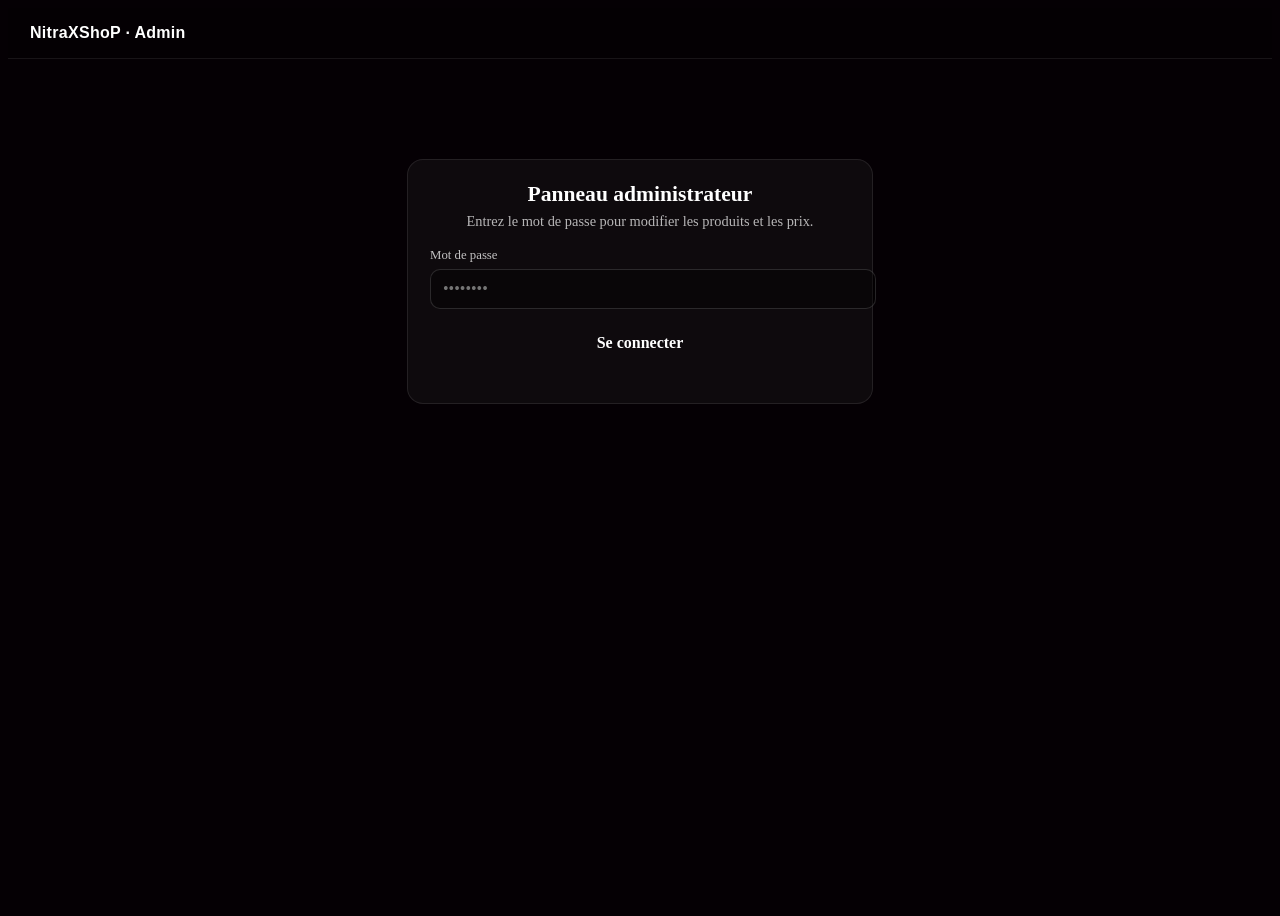
==== admin.html @ be7afd33 "Update admin.html" ====
<!DOCTYPE html>
<html lang="fr">
<head>
  <meta charset="utf-8" />
  <meta name="viewport" content="width=device-width, initial-scale=1" />
  <meta name="robots" content="noindex,nofollow" />
  <title>Panneau admin — NitraXShoP</title>
  <link rel="stylesheet" href="css/style.css" />
  <style>
    .adm-body { min-height: 100vh; background: rgba(5,0,4,1); color: #fff; }
    .adm-top {
      display: flex; align-items: center; justify-content: space-between;
      padding: 16px 22px; border-bottom: 1px solid rgba(255,255,255,.08);
      position: sticky; top: 0; background: rgba(5,0,4,.9); backdrop-filter: blur(10px); z-index: 5;
    }
    .adm-top b { font-family: Poppins, Inter, sans-serif; letter-spacing: .3px; }
    .adm-top b span { color: rgb(var(--accent)); }
    .adm-wrap { max-width: 980px; margin: 0 auto; padding: 28px 18px 80px; }
    .adm-card {
      background: rgba(255,255,255,.04); border: 1px solid rgba(255,255,255,.09);
      border-radius: 16px; padding: 22px;
    }
    .adm-login { max-width: 420px; margin: 8vh auto 0; text-align: center; }
    .adm-login h1 { font-size: 1.35rem; margin: 0 0 6px; }
    .adm-login p { opacity: .7; font-size: .9rem; margin: 0 0 18px; }
    .adm-field { display: flex; flex-direction: column; gap: 6px; margin-bottom: 14px; text-align: left; }
    .adm-field label { font-size: .8rem; opacity: .75; }
    .adm-field input, .adm-field select, .adm-field textarea {
      width: 100%; padding: 10px 12px; border-radius: 10px; font: inherit;
      background: rgba(0,0,0,.35); border: 1px solid rgba(255,255,255,.14); color: #fff;
    }
    .adm-field textarea { min-height: 74px; resize: vertical; font-size: .9rem; }
    .adm-btn {
      padding: 11px 18px; border-radius: 10px; border: 0; cursor: pointer; font: inherit; font-weight: 600;
      background: rgb(var(--accent)); color: rgb(var(--on-accent));
    }
    .adm-btn--ghost { background: rgba(255,255,255,.08); color: #fff; }
    .adm-btn--danger { background: #e11d48; color: #fff; }
    .adm-btn:disabled { opacity: .5; cursor: default; }
    .adm-bar {
      display: flex; align-items: center; gap: 10px; flex-wrap: wrap;
      margin-bottom: 18px; position: sticky; top: 69px; z-index: 4;
      background: rgba(5,0,4,.85); backdrop-filter: blur(8px); padding: 10px 0;
    }
    .adm-bar .spacer { flex: 1; }
    .adm-status { font-size: .88rem; opacity: .85; }
    .adm-status.ok { color: #34d399; }
    .adm-status.err { color: #f87171; }
    .prod {
      background: rgba(255,255,255,.035); border: 1px solid rgba(255,255,255,.09);
      border-radius: 14px; padding: 16px; margin-bottom: 14px;
    }
    .prod__head { display: flex; align-items: center; gap: 10px; margin-bottom: 12px; }
    .prod__head .pid { font-weight: 700; font-family: Poppins, Inter, sans-serif; }
    .prod__head .spacer { flex: 1; }
    .prod__thumb {
      width: 44px; height: 44px; border-radius: 10px; object-fit: contain;
      background: rgba(0,0,0,.35); padding: 4px;
    }
    .prod__grid { display: grid; grid-template-columns: repeat(2, 1fr); gap: 12px; }
    .prod__grid .full { grid-column: 1 / -1; }
    @media (max-width: 620px) { .prod__grid { grid-template-columns: 1fr; } }
    .muted { opacity: .6; font-size: .82rem; }
  </style>
</head>
<body class="adm-body">
  <header class="adm-top">
    <b>NitraX<span>ShoP</span> · Admin</b>
    <button id="logoutBtn" class="adm-btn adm-btn--ghost" hidden>Déconnexion</button>
  </header>

  <main class="adm-wrap">
    <section id="loginView" class="adm-card adm-login">
      <h1>Panneau administrateur</h1>
      <p>Entrez le mot de passe pour modifier les produits et les prix.</p>
      <form id="loginForm">
        <div class="adm-field">
          <label for="pw">Mot de passe</label>
          <input id="pw" type="password" autocomplete="current-password" placeholder="••••••••" />
        </div>
        <button class="adm-btn" type="submit" id="loginBtn" style="width:100%">Se connecter</button>
        <p id="loginMsg" class="adm-status err" style="margin-top:12px"></p>
      </form>
    </section>

    <section id="editView" hidden>
      <div class="adm-bar">
        <button id="addBtn" class="adm-btn adm-btn--ghost">+ Ajouter un produit</button>
        <button id="reloadBtn" class="adm-btn adm-btn--ghost">Recharger</button>
        <span class="spacer"></span>
        <span id="status" class="adm-status"></span>
        <button id="saveBtn" class="adm-btn">Enregistrer</button>
      </div>
      <p class="muted">Les modifications deviennent visibles sur le site dès l'enregistrement.</p>
      <div id="list"></div>
    </section>
  </main>

  <script src="js/config.js"></script>
  <script>
    (function () {
      "use strict";
      const $ = (s, r) => (r || document).querySelector(s);
      const CFG = window.SHOP_CONFIG;
      const PW_KEY = "shop_admin_pw";
      let products = [];

      const cats = (CFG.categories || []).filter((c) => c.id !== "all");
      const badges = [
        ["", "—"],
        ["promo", "Promo"],
        ["popular", "Populaire"],
        ["best", "Meilleur"],
        ["new", "Nouveau"]
      ];

      function productFromConfig(list) {
        return list.map((p) => JSON.parse(JSON.stringify(p)));
      }

      function status(msg, kind) {
        const el = $("#status");
        el.textContent = msg || "";
        el.className = "adm-status " + (kind || "");
      }

      async function loadProducts() {
        try {
          const res = await fetch("/api/products", { cache: "no-store" });
          if (res.ok) {
            const data = await res.json();
            if (Array.isArray(data.products) && data.products.length) {
              return data.products;
            }
          }
        } catch (e) {}
        return productFromConfig(CFG.products || []);
      }

      function featToText(features) {
        return (features || [])
          .map((f) => (f.fr || "") + " | " + (f.en || ""))
          .join("\n");
      }
      function textToFeat(text) {
        return text
          .split("\n")
          .map((l) => l.trim())
          .filter(Boolean)
          .map((l) => {
            const i = l.indexOf("|");
            if (i === -1) return { fr: l, en: l };
            return { fr: l.slice(0, i).trim(), en: l.slice(i + 1).trim() };
          });
      }

      function render() {
        $("#list").innerHTML = products
          .map((p, i) => {
            const catOpts = cats
              .map(
                (c) =>
                  `<option value="${c.id}"${p.cat === c.id ? " selected" : ""}>${c.label.fr}</option>`
              )
              .join("");
            const badgeOpts = badges
              .map(
                (b) =>
                  `<option value="${b[0]}"${(p.badge || "") === b[0] ? " selected" : ""}>${b[1]}</option>`
              )
              .join("");
            return `
            <div class="prod" data-idx="${i}">
              <div class="prod__head">
                <img class="prod__thumb" src="${p.img || ""}" alt="" onerror="this.style.visibility='hidden'" />
                <span class="pid">${p.id || "(sans id)"}</span>
                <span class="spacer"></span>
                <button class="adm-btn adm-btn--danger" data-del="${i}">Supprimer</button>
              </div>
              <div class="prod__grid">
                <div class="adm-field"><label>Identifiant (id)</label><input data-i="${i}" data-f="id" value="${esc(p.id)}" /></div>
                <div class="adm-field"><label>Catégorie</label><select data-i="${i}" data-f="cat">${catOpts}</select></div>
                <div class="adm-field"><label>Emoji (icon)</label><input data-i="${i}" data-f="icon" value="${esc(p.icon)}" /></div>
                <div class="adm-field"><label>Image (chemin/URL)</label><input data-i="${i}" data-f="img" value="${esc(p.img)}" /></div>
                <div class="adm-field"><label>Prix (€)</label><input type="number" step="0.01" min="0" data-i="${i}" data-f="price" value="${num(p.price)}" /></div>
                <div class="adm-field"><label>Ancien prix (€, vide = aucun)</label><input type="number" step="0.01" min="0" data-i="${i}" data-f="oldPrice" value="${p.oldPrice ? num(p.oldPrice) : ""}" /></div>
                <div class="adm-field"><label>Badge</label><select data-i="${i}" data-f="badge">${badgeOpts}</select></div>
                <div class="adm-field"><label>Nom (FR)</label><input data-i="${i}" data-f="name.fr" value="${esc(p.name && p.name.fr)}" /></div>
                <div class="adm-field"><label>Nom (EN)</label><input data-i="${i}" data-f="name.en" value="${esc(p.name && p.name.en)}" /></div>
                <div class="adm-field full"><label>Description (FR)</label><input data-i="${i}" data-f="desc.fr" value="${esc(p.desc && p.desc.fr)}" /></div>
                <div class="adm-field full"><label>Description (EN)</label><input data-i="${i}" data-f="desc.en" value="${esc(p.desc && p.desc.en)}" /></div>
                <div class="adm-field full"><label>Avantages — une ligne par avantage, format « FR | EN »</label><textarea data-i="${i}" data-f="feat" data-text="1">${esc(featToText(p.features))}</textarea></div>
              </div>
            </div>`;
          })
          .join("");
      }

      function esc(v) {
        return String(v == null ? "" : v)
          .replace(/&/g, "&amp;")
          .replace(/</g, "&lt;")
          .replace(/>/g, "&gt;")
          .replace(/"/g, "&quot;");
      }
      function num(v) {
        const n = Number(v);
        return Number.isFinite(n) ? n : "";
      }

      $("#list").addEventListener("input", (e) => {
        const el = e.target.closest("[data-i]");
        if (!el) return;
        const i = Number(el.dataset.i);
        const f = el.dataset.f;
        const val = el.type === "number" ? Number(el.value) : el.value;
        if (f === "feat") {
          products[i].features = textToFeat(el.value);
          return;
        }
        if (f === "price") { products[i].price = val; return; }
        if (f === "oldPrice") {
          if (val === "" || val === 0 || !Number.isFinite(val)) delete products[i].oldPrice;
          else products[i].oldPrice = val;
          return;
        }
        if (f === "id") { products[i].id = el.value; document.querySelector(`[data-idx="${i}"] .pid`).textContent = el.value || "(sans id)"; return; }
        if (f === "cat" || f === "badge" || f === "icon" || f === "img") { products[i][f] = el.value; return; }
        if (f === "name.fr" || f === "name.en") { products[i].name = products[i].name || {}; products[i].name[f.split(".")[1]] = el.value; return; }
        if (f === "desc.fr" || f === "desc.en") { products[i].desc = products[i].desc || {}; products[i].desc[f.split(".")[1]] = el.value; return; }
      });

      $("#list").addEventListener("click", (e) => {
        const del = e.target.closest("[data-del]");
        if (!del) return;
        const i = Number(del.dataset.del);
        if (confirm("Supprimer « " + (products[i].id || "") + " » ?")) {
          products.splice(i, 1);
          render();
        }
      });

      $("#addBtn").addEventListener("click", () => {
        products.push({
          id: "nouveau-" + Date.now().toString(36),
          cat: cats[0] ? cats[0].id : "nitro",
          icon: "✨",
          img: "",
          price: 0,
          badge: "",
          name: { fr: "Nouveau produit", en: "New product" },
          desc: { fr: "", en: "" },
          features: []
        });
        render();
        window.scrollTo({ top: document.body.scrollHeight, behavior: "smooth" });
      });

      $("#reloadBtn").addEventListener("click", async () => {
        if (!confirm("Recharger depuis le serveur ? Les modifications non enregistrées seront perdues.")) return;
        products = await loadProducts();
        render();
        status("Produits rechargés.", "ok");
      });

      $("#saveBtn").addEventListener("click", async () => {
        const pw = sessionStorage.getItem(PW_KEY);
        $("#saveBtn").disabled = true;
        status("Enregistrement…");
        try {
          const res = await fetch("/api/admin", {
            method: "POST",
            headers: { "Content-Type": "application/json" },
            body: JSON.stringify({ password: pw, products })
          });
          const data = await res.json().catch(() => ({}));
          if (res.ok && data.ok) {
            status("Enregistré ✓ (" + data.count + " produits)", "ok");
          } else if (res.status === 401) {
            status("Session expirée, reconnectez-vous.", "err");
            sessionStorage.removeItem(PW_KEY);
            setTimeout(() => location.reload(), 1200);
          } else {
            status("Erreur : " + (data.error || res.status), "err");
          }
        } catch (e) {
          status("Erreur réseau.", "err");
        } finally {
          $("#saveBtn").disabled = false;
        }
      });

      $("#logoutBtn").addEventListener("click", () => {
        sessionStorage.removeItem(PW_KEY);
        location.reload();
      });

      $("#loginForm").addEventListener("submit", async (e) => {
        e.preventDefault();
        const pw = $("#pw").value;
        const btn = $("#loginBtn");
        btn.disabled = true;
        $("#loginMsg").textContent = "";
        try {
          const res = await fetch("/api/admin", {
            method: "POST",
            headers: { "Content-Type": "application/json" },
            body: JSON.stringify({ password: pw, products: null })
          });
          if (res.status === 401) {
            $("#loginMsg").textContent = "Mot de passe incorrect.";
            return;
          }
          if (res.status === 400) {
            sessionStorage.setItem(PW_KEY, pw);
            await enterEditor();
            return;
          }
          if (!res.ok) {
            $("#loginMsg").textContent = "Serveur indisponible (" + res.status + ").";
            return;
          }
        } catch (err) {
          $("#loginMsg").textContent = "Erreur réseau. Réessayez.";
        } finally {
          btn.disabled = false;
        }
      });

      async function enterEditor() {
        $("#loginView").hidden = true;
        $("#editView").hidden = false;
        $("#logoutBtn").hidden = false;
        products = await loadProducts();
        render();
        status("Connecté.", "ok");
      }

      (async function start() {
        if (sessionStorage.getItem(PW_KEY)) {
          await enterEditor();
        }
      })();
    })();
  </script>
</body>
</html>
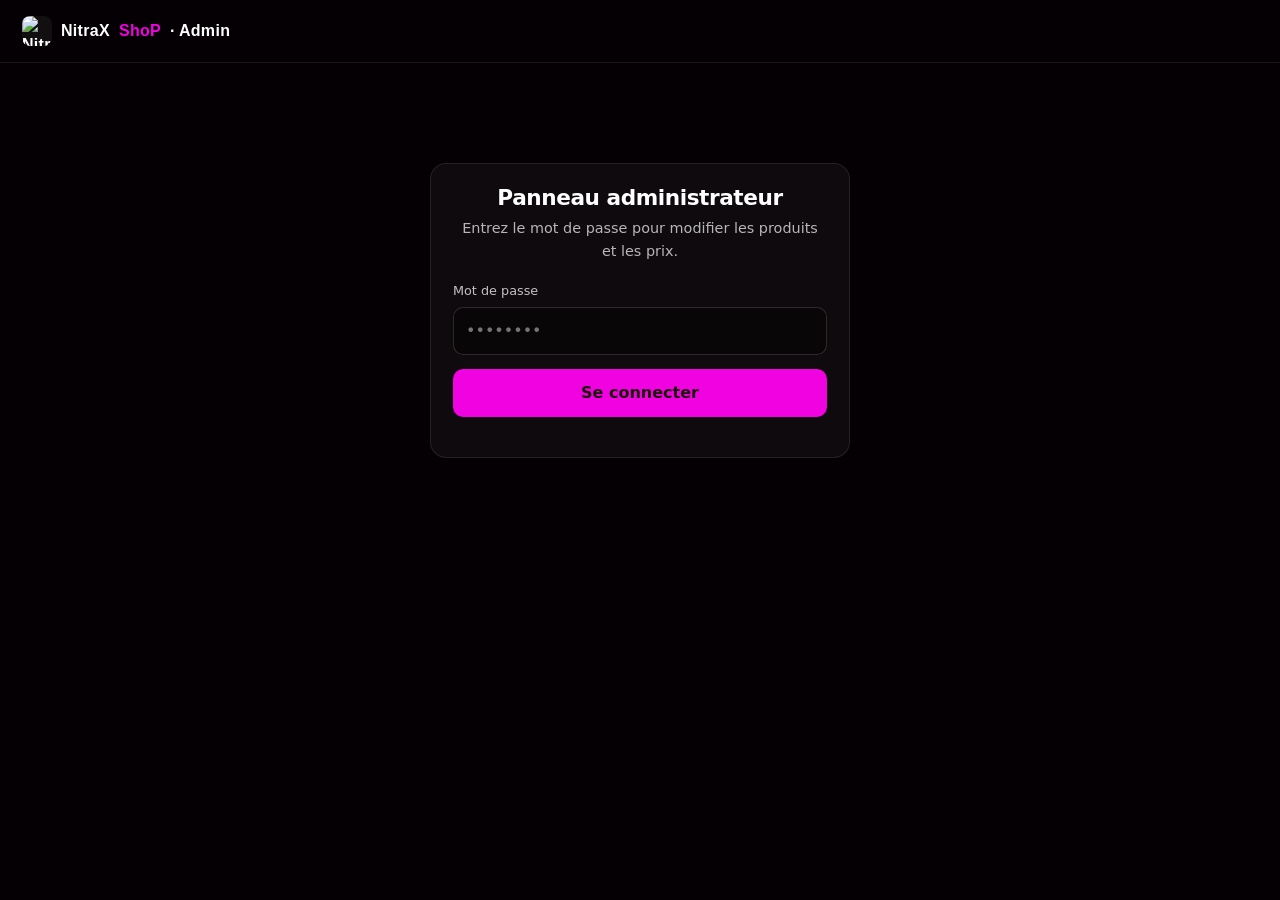
==== commit 0fb889b7: "Update admin.html" ====
--- a/admin.html
+++ b/admin.html
@@ -6,6 +6,7 @@
   <meta name="robots" content="noindex,nofollow" />
   <title>Panneau admin — NitraXShoP</title>
   <link rel="stylesheet" href="css/style.css" />
+  <link rel="icon" type="image/png" href="assets/img/logo.png" />
   <style>
     .adm-body { min-height: 100vh; background: rgba(5,0,4,1); color: #fff; }
     .adm-top {
@@ -14,6 +15,11 @@
       position: sticky; top: 0; background: rgba(5,0,4,.9); backdrop-filter: blur(10px); z-index: 5;
     }
     .adm-top b { font-family: Poppins, Inter, sans-serif; letter-spacing: .3px; }
+    .adm-brand { display: flex; align-items: center; gap: 9px; }
+    .adm-brand img {
+      width: 30px; height: 30px; border-radius: 8px;
+      object-fit: contain; background: rgba(255,255,255,.06);
+    }
     .adm-top b span { color: rgb(var(--accent)); }
     .adm-wrap { max-width: 980px; margin: 0 auto; padding: 28px 18px 80px; }
     .adm-card {
@@ -65,7 +71,7 @@
 </head>
 <body class="adm-body">
   <header class="adm-top">
-    <b>NitraX<span>ShoP</span> · Admin</b>
+    <b class="adm-brand"><img src="assets/img/logo.png" alt="NitraXShoP" />NitraX<span>ShoP</span> · Admin</b>
     <button id="logoutBtn" class="adm-btn adm-btn--ghost" hidden>Déconnexion</button>
   </header>
 
--- a/css/style.css
+++ b/css/style.css
@@ -0,0 +1,925 @@
+/* =========================================================
+   NitraXShoP — thème « Nebula »
+   Palette noir profond + accent magenta, navbar flottante,
+   titres fantômes, marquee, glows et particules.
+   ========================================================= */
+
+:root {
+  --accent: 240, 2, 225;
+  --grad-from: #ff4de9;
+  --grad-to: #f002e1;
+  --on-accent: 28, 21, 9;
+
+  --bg: 5, 0, 4;
+  --surface: 13, 0, 9;
+  --surface-raised: 21, 0, 16;
+  --t-primary: 245, 243, 238;
+  --t-muted: 168, 162, 150;
+  --border: rgba(255, 246, 224, 0.09);
+  --border-strong: rgba(255, 246, 224, 0.16);
+
+  --ff-heading: 'Poppins', ui-sans-serif, system-ui, sans-serif;
+  --ff-body: 'Inter', ui-sans-serif, system-ui, sans-serif;
+
+  --radius-card: 16px;
+  --radius-btn: 12px;
+  --radius-badge: 8px;
+
+  --container: 1180px;
+  --dur: 200ms;
+  --ease: cubic-bezier(0.4, 0, 0.2, 1);
+}
+
+[data-scheme="light"] {
+  --on-accent: 255, 255, 255;
+  --bg: 246, 245, 241;
+  --surface: 255, 255, 255;
+  --surface-raised: 255, 255, 255;
+  --t-primary: 26, 24, 20;
+  --t-muted: 95, 91, 81;
+  --border: rgba(20, 17, 10, 0.09);
+  --border-strong: rgba(20, 17, 10, 0.18);
+}
+
+* { box-sizing: border-box; margin: 0; padding: 0; }
+[hidden] { display: none !important; }
+
+html { scroll-behavior: smooth; }
+
+body {
+  font-family: var(--ff-body);
+  background: rgb(var(--bg));
+  color: rgb(var(--t-primary));
+  line-height: 1.6;
+  -webkit-font-smoothing: antialiased;
+  overflow-x: hidden;
+}
+
+h1, h2, h3, h4, h5 {
+  font-family: var(--ff-heading);
+  font-weight: 600;
+  letter-spacing: -0.02em;
+  line-height: 1.15;
+}
+
+a { color: inherit; text-decoration: none; }
+img { max-width: 100%; display: block; }
+button, input { font-family: inherit; }
+
+.wrap { width: min(var(--container), 92vw); margin-inline: auto; }
+.wrap--narrow { width: min(860px, 92vw); }
+
+/* =========================================================
+   Effets de fond
+   ========================================================= */
+.page-fx {
+  position: fixed; inset: 0; z-index: 0;
+  overflow: hidden; pointer-events: none;
+}
+.pfx-glow {
+  position: absolute; border-radius: 50%;
+  filter: blur(80px);
+}
+.pfx-glow--top {
+  top: -220px; left: 50%; transform: translateX(-50%);
+  width: 900px; height: 520px;
+  background: radial-gradient(circle, rgba(var(--accent), 0.22), transparent 68%);
+}
+.pfx-glow--mid {
+  top: 48vh; right: -180px;
+  width: 560px; height: 560px;
+  background: radial-gradient(circle, rgba(var(--accent), 0.1), transparent 70%);
+}
+.pfx-noise {
+  position: absolute; inset: 0; opacity: 0.05;
+  background-image: url("data:image/svg+xml;charset=utf-8,%3Csvg xmlns='http://www.w3.org/2000/svg' width='180' height='180'%3E%3Cfilter id='a'%3E%3CfeTurbulence baseFrequency='.72' numOctaves='2' stitchTiles='stitch' type='fractalNoise'/%3E%3CfeColorMatrix type='saturate' values='0'/%3E%3C/filter%3E%3Crect width='100%25' height='100%25' filter='url(%23a)'/%3E%3C/svg%3E");
+  background-size: 180px 180px;
+}
+[data-scheme="light"] .pfx-noise { opacity: 0.035; }
+
+.pfx-particles { position: absolute; inset: 0; }
+.pfx-dot {
+  position: absolute; bottom: -3rem;
+  left: var(--x); width: var(--s); height: var(--s);
+  border-radius: 999px;
+  background: rgba(var(--accent), 0.5);
+  opacity: 0;
+  animation: pfx-float var(--d) linear var(--delay) infinite;
+}
+@keyframes pfx-float {
+  0% { transform: translateY(0); opacity: 0; }
+  12% { opacity: 0.5; }
+  50% { transform: translate3d(18px, -46vh, 0); }
+  100% { transform: translate3d(-12px, -95vh, 0); opacity: 0; }
+}
+
+.page { position: relative; z-index: 1; }
+
+/* =========================================================
+   Header / navbar flottante
+   ========================================================= */
+.sa-header {
+  position: sticky; top: 0; z-index: 60;
+  padding: 14px 0 0;
+}
+.navbar { position: relative; }
+.navbar__pill {
+  width: min(var(--container), 92vw);
+  margin-inline: auto;
+  display: flex; align-items: center; justify-content: space-between;
+  gap: 1rem;
+  height: 56px; padding: 0 1.2rem;
+  border: 1px solid var(--border);
+  border-radius: 999px;
+  background: rgba(var(--surface), 0.72);
+  backdrop-filter: blur(16px);
+  -webkit-backdrop-filter: blur(16px);
+  transition: box-shadow var(--dur) ease, background var(--dur) ease;
+}
+.sa-header.is-stuck .navbar__pill {
+  background: rgba(var(--surface-raised), 0.9);
+  box-shadow: 0 12px 32px -18px rgba(0, 0, 0, 0.8);
+}
+
+.sa-navbar-logo {
+  display: flex; align-items: center; gap: 0.55rem;
+  font-weight: 600; font-size: 1.02rem;
+  font-family: var(--ff-heading);
+  flex-shrink: 0;
+}
+.logo__mark {
+  width: 30px; height: 30px; border-radius: 9px;
+  display: grid; place-items: center; font-size: 0.9rem;
+  background: linear-gradient(135deg, var(--grad-from), var(--grad-to));
+  color: rgb(var(--on-accent));
+  box-shadow: 0 4px 16px rgba(var(--accent), 0.35);
+}
+.logo__text span { color: rgb(var(--accent)); }
+
+.nav-pills {
+  position: absolute; left: 50%; transform: translateX(-50%);
+  display: flex; align-items: center; gap: 2px;
+}
+.nav-pill {
+  padding: 0.5rem 0.9rem; border-radius: 999px;
+  font-size: 0.86rem; font-weight: 500;
+  color: rgb(var(--t-muted));
+  transition: color var(--dur) ease, background var(--dur) ease;
+  white-space: nowrap;
+}
+.nav-pill:hover { color: rgb(var(--t-primary)); }
+.nav-pill.is-active {
+  color: rgb(var(--t-primary));
+  background: rgba(var(--t-primary), 0.06);
+}
+
+.navbar__actions { display: flex; align-items: center; gap: 0.4rem; flex-shrink: 0; }
+
+.icon-btn {
+  width: 36px; height: 36px; border-radius: var(--radius-btn);
+  border: none; background: transparent;
+  color: rgb(var(--t-muted));
+  display: grid; place-items: center; cursor: pointer;
+  font-size: 1rem; transition: color var(--dur) ease, background var(--dur) ease;
+  position: relative;
+}
+.icon-btn:hover { color: rgb(var(--t-primary)); background: rgba(var(--t-primary), 0.06); }
+
+.ico-sun { display: none; }
+[data-scheme="light"] .ico-moon { display: none; }
+[data-scheme="light"] .ico-sun { display: block; }
+
+.cart-btn {
+  width: 36px; height: 36px; border-radius: var(--radius-btn);
+  border: none; background: transparent;
+  color: rgb(var(--t-muted));
+  display: grid; place-items: center; cursor: pointer;
+  transition: color var(--dur) ease, background var(--dur) ease;
+  position: relative;
+}
+.cart-btn:hover { color: rgb(var(--t-primary)); background: rgba(var(--t-primary), 0.06); }
+.cart-btn__count {
+  position: absolute; top: -3px; right: -3px;
+  min-width: 16px; height: 16px; padding: 0 4px;
+  border-radius: 999px;
+  background: rgb(var(--accent)); color: rgb(var(--on-accent));
+  font-size: 0.62rem; font-weight: 700; line-height: 16px;
+  text-align: center;
+}
+
+.burger { display: none; flex-direction: column; gap: 4px; background: none; border: none; cursor: pointer; padding: 8px; }
+.burger span { width: 18px; height: 2px; background: rgb(var(--t-primary)); border-radius: 2px; transition: 0.25s; }
+.burger.is-open span:nth-child(1) { transform: translateY(6px) rotate(45deg); }
+.burger.is-open span:nth-child(2) { opacity: 0; }
+.burger.is-open span:nth-child(3) { transform: translateY(-6px) rotate(-45deg); }
+
+.mobile-menu {
+  display: none;
+  position: absolute; top: calc(100% + 8px);
+  left: 4vw; right: 4vw; z-index: 50;
+  background: rgb(var(--surface-raised));
+  border: 1px solid var(--border);
+  border-radius: var(--radius-card);
+  padding: 0.6rem;
+  box-shadow: 0 24px 60px -20px rgba(0, 0, 0, 0.7);
+}
+.mobile-menu.is-open { display: block; animation: menuIn 0.2s ease; }
+@keyframes menuIn { from { opacity: 0; transform: translateY(-6px); } }
+.mobile-link {
+  display: block; padding: 0.7rem 0.9rem;
+  border-radius: var(--radius-btn);
+  font-size: 0.9rem; font-weight: 500;
+  color: rgb(var(--t-muted));
+}
+.mobile-link.is-active, .mobile-link:hover {
+  color: rgb(var(--t-primary)); background: rgba(var(--t-primary), 0.05);
+}
+
+/* =========================================================
+   Boutons
+   ========================================================= */
+.sa-btn {
+  display: inline-flex; align-items: center; justify-content: center; gap: 0.5rem;
+  padding: 0.75rem 1.5rem;
+  border-radius: var(--radius-btn);
+  font-weight: 600; font-size: 0.92rem;
+  border: none; cursor: pointer;
+  transition: all var(--dur) ease;
+  white-space: nowrap;
+}
+.sa-btn:active { transform: scale(0.98); }
+.sa-btn--primary {
+  background: linear-gradient(180deg, var(--grad-from), var(--grad-to));
+  color: rgb(var(--on-accent));
+  box-shadow: 0 8px 24px -10px rgba(var(--accent), 0.6), inset 0 1px 0 rgba(255, 255, 255, 0.25);
+}
+.sa-btn--primary:hover { filter: brightness(0.92); }
+.sa-btn--outline {
+  background: transparent;
+  border: 1px solid var(--border-strong);
+  color: rgb(var(--t-primary));
+}
+.sa-btn--outline:hover { background: rgba(var(--t-primary), 0.05); }
+.sa-btn--paypal { background: #ffc439; color: #111; width: 100%; }
+.sa-btn--paypal:hover { filter: brightness(1.05); }
+.sa-btn--stripe { background: #635bff; color: #fff; width: 100%; }
+.sa-btn--stripe:hover { filter: brightness(1.12); }
+.sa-btn:disabled { opacity: 0.5; cursor: not-allowed; }
+
+.link-danger {
+  background: none; border: none;
+  color: rgb(var(--accent)); font-weight: 600; font-size: 0.8rem;
+  cursor: pointer; padding: 0.3rem; justify-self: center;
+}
+.link-danger:hover { text-decoration: underline; }
+
+/* =========================================================
+   Hero
+   ========================================================= */
+.hero { position: relative; padding: 6rem 0 4rem; overflow: hidden; }
+.hero-pillars {
+  position: absolute; inset: 0;
+  display: flex; justify-content: space-between;
+  padding: 0 6vw;
+  pointer-events: none;
+}
+.hero-pillar {
+  width: 1px; height: 100%;
+  background: linear-gradient(to top, transparent, rgba(var(--t-primary), 0.07));
+}
+.hero-pillars-glow {
+  position: absolute; inset: 0;
+  background: radial-gradient(ellipse 120% 90% at 50% -25%, rgba(var(--accent), 0.18), transparent 65%);
+}
+.hero__inner {
+  position: relative;
+  display: flex; flex-direction: column; align-items: center;
+  text-align: center;
+}
+
+.sa-hero-eyebrow {
+  display: inline-flex; align-items: center; gap: 0.6rem;
+  padding: 0.4rem 1.1rem; border-radius: 999px;
+  font-size: 0.76rem; font-weight: 600;
+  color: rgb(var(--on-accent));
+  background: linear-gradient(180deg, var(--grad-from), var(--grad-to));
+  box-shadow: inset 0 1px 0 rgba(255, 255, 255, 0.25), 0 4px 16px rgba(var(--accent), 0.3);
+  margin-bottom: 1.6rem;
+}
+.blink-dot {
+  width: 6px; height: 6px; border-radius: 999px;
+  background: rgb(var(--on-accent));
+  animation: blink 1.6s ease-in-out infinite;
+}
+@keyframes blink { 50% { opacity: 0.25; } }
+
+.sa-hero-title {
+  font-size: clamp(2.4rem, 5.4vw, 4rem);
+  font-weight: 600;
+  max-width: 18ch;
+}
+.hl-accent .mk { color: rgb(var(--accent)); }
+
+.sa-hero-subtitle {
+  margin-top: 1.1rem;
+  font-size: 1.08rem; color: rgb(var(--t-muted));
+  max-width: 54ch;
+}
+.sa-hero-actions {
+  margin-top: 2rem;
+  display: flex; gap: 0.8rem; flex-wrap: wrap; justify-content: center;
+}
+
+.hero-trust {
+  margin-top: 1.8rem;
+  display: flex; gap: 1.6rem; flex-wrap: wrap; justify-content: center;
+  font-size: 0.8rem; color: rgb(var(--t-muted));
+}
+.hero-trust span { display: inline-flex; align-items: center; gap: 0.4rem; }
+.hero-trust svg { color: rgb(var(--accent)); }
+
+/* =========================================================
+   Marquee catégories
+   ========================================================= */
+.logo-cloud { padding: 2.5rem 0 1rem; }
+.marquee-fade {
+  overflow: hidden;
+  mask-image: linear-gradient(90deg, transparent, #000 10%, #000 90%, transparent);
+  -webkit-mask-image: linear-gradient(90deg, transparent, #000 10%, #000 90%, transparent);
+}
+.marquee-track {
+  display: flex; width: max-content;
+  animation: marquee 28s linear infinite;
+}
+.marquee-group { display: flex; align-items: center; gap: 3.5rem; padding-right: 3.5rem; }
+.marquee-item {
+  display: inline-flex; align-items: center; gap: 0.6rem;
+  font-family: var(--ff-heading); font-weight: 600; font-size: 1.1rem;
+  color: rgb(var(--t-muted)); opacity: 0.55;
+  filter: grayscale(1);
+  transition: 0.3s ease;
+  white-space: nowrap;
+}
+.marquee-item:hover { opacity: 1; filter: none; color: rgb(var(--t-primary)); }
+.marquee-item span { font-size: 1.4rem; }
+@keyframes marquee { to { transform: translateX(-50%); } }
+
+/* =========================================================
+   Bandeau paiement
+   ========================================================= */
+.pay-strip { padding: 1.5rem 0 2.5rem; }
+.pay-strip__inner {
+  display: flex; align-items: center; justify-content: center;
+  gap: 1.4rem; flex-wrap: wrap;
+  font-size: 0.88rem;
+}
+.pay-strip__label {
+  display: inline-flex; align-items: center; gap: 0.5rem;
+  font-weight: 500;
+}
+.pay-strip__label svg { color: rgb(var(--accent)); }
+.pay-strip__note { font-size: 0.75rem; color: rgb(var(--t-muted)); }
+
+.pay-chips { display: flex; gap: 0.6rem; }
+.pay-chip {
+  width: 40px; height: 36px;
+  display: grid; place-items: center;
+  border: 1px solid var(--border);
+  border-radius: var(--radius-badge);
+  background: rgb(var(--surface-raised));
+  font-size: 1.05rem;
+}
+.chip-ring { animation: chip-ring 7.2s ease-in-out infinite; }
+@keyframes chip-ring {
+  0%, 12%, 100% { border-color: var(--border); box-shadow: none; }
+  4%, 8% {
+    border-color: rgba(var(--accent), 0.55);
+    box-shadow: 0 0 0 3px rgba(var(--accent), 0.12);
+  }
+}
+
+/* =========================================================
+   Sections
+   ========================================================= */
+.section { padding: 5rem 0; }
+.section--alt {
+  background: rgba(var(--surface), 0.5);
+  border-block: 1px solid var(--border);
+}
+
+.sa-section-header {
+  max-width: 640px; margin: 0 auto 3rem;
+  text-align: center;
+}
+.sa-section-eyebrow {
+  font-size: 0.85rem; font-weight: 600;
+  color: rgb(var(--accent));
+  margin-bottom: 0.5rem;
+}
+.sa-section-title { font-size: clamp(1.9rem, 3.6vw, 2.7rem); }
+.sa-section-subtitle { margin-top: 0.8rem; color: rgb(var(--t-muted)); }
+
+/* Titre fantôme (ghost echo) */
+.ghost-wrap { position: relative; }
+.ghost-echo {
+  position: absolute; left: 50%; bottom: -0.1em;
+  transform: translateX(-50%);
+  font-family: var(--ff-heading); font-weight: 600;
+  font-size: 1.8em; line-height: 1; letter-spacing: -0.02em;
+  white-space: nowrap; overflow: hidden; max-width: 96vw;
+  background-image: linear-gradient(180deg, rgb(var(--t-primary)), transparent 92%);
+  -webkit-background-clip: text; background-clip: text;
+  color: transparent; opacity: 0.06;
+  pointer-events: none; user-select: none;
+  z-index: 0;
+}
+.sa-section-title { position: relative; z-index: 1; }
+
+/* =========================================================
+   Toolbar boutique
+   ========================================================= */
+.shop__toolbar {
+  display: flex; justify-content: space-between; align-items: center;
+  gap: 1rem; flex-wrap: wrap; margin-bottom: 2rem;
+}
+.tabs { display: flex; gap: 0.45rem; flex-wrap: wrap; }
+.tab {
+  display: inline-flex; align-items: center; gap: 0.45rem;
+  padding: 0.55rem 1.1rem; border-radius: 999px;
+  border: 1px solid var(--border);
+  background: rgb(var(--surface));
+  color: rgb(var(--t-muted));
+  font-size: 0.85rem; font-weight: 500;
+  cursor: pointer; transition: all var(--dur) ease;
+}
+.tab:hover { color: rgb(var(--t-primary)); border-color: var(--border-strong); }
+.tab.is-active {
+  background: linear-gradient(180deg, var(--grad-from), var(--grad-to));
+  border-color: transparent;
+  color: rgb(var(--on-accent));
+  font-weight: 600;
+  box-shadow: 0 6px 20px -8px rgba(var(--accent), 0.6);
+}
+
+.search {
+  display: flex; align-items: center; gap: 0.55rem;
+  background: rgb(var(--surface));
+  border: 1px solid var(--border);
+  border-radius: var(--radius-btn);
+  padding: 0.55rem 0.95rem;
+  color: rgb(var(--t-muted));
+  min-width: 230px;
+  transition: border-color var(--dur) ease, box-shadow var(--dur) ease;
+}
+.search:focus-within {
+  border-color: rgba(var(--accent), 0.55);
+  box-shadow: 0 0 0 3px rgba(var(--accent), 0.12);
+}
+.search input {
+  background: none; border: none; outline: none;
+  color: rgb(var(--t-primary)); width: 100%; font-size: 0.9rem;
+}
+
+/* =========================================================
+   Cartes produits (style showcase)
+   ========================================================= */
+.grid {
+  display: grid;
+  grid-template-columns: repeat(auto-fill, minmax(270px, 1fr));
+  gap: var(--grid-gap, 1.25rem);
+}
+
+.card-p {
+  box-shadow: inset 0 1px 0 rgba(255, 255, 255, 0.045);
+  transition: border-color var(--dur) ease, box-shadow var(--dur) ease, transform var(--dur) ease;
+}
+[data-scheme="light"] .card-p { box-shadow: 0 1px 2px rgba(0, 0, 0, 0.04), 0 6px 20px rgba(0, 0, 0, 0.04); }
+
+.hfx-spotlight { position: relative; }
+.hfx-spotlight::after {
+  content: ""; position: absolute; inset: 0;
+  border-radius: inherit; pointer-events: none;
+  opacity: 0; transition: opacity 300ms ease;
+  background: radial-gradient(240px circle at var(--mx, 50%) var(--my, 50%), rgba(var(--accent), 0.1), transparent 70%);
+}
+.hfx-spotlight:hover::after { opacity: 1; }
+
+.pcard {
+  position: relative;
+  display: flex; flex-direction: column;
+  height: 100%;
+  border: 1px solid var(--border);
+  border-radius: var(--radius-card);
+  background: rgb(var(--surface));
+  overflow: hidden;
+}
+.pcard:hover { border-color: rgba(var(--t-primary), 0.2); }
+
+.pcard__media {
+  margin: 0.75rem 0.75rem 0;
+  border-radius: var(--radius-btn);
+  aspect-ratio: 16 / 9;
+  display: grid; place-items: center;
+  position: relative; overflow: hidden;
+  background:
+    radial-gradient(120% 90% at 50% 0%, rgba(var(--accent), 0.28), transparent 60%),
+    linear-gradient(180deg, rgba(var(--t-primary), 0.06), rgba(var(--t-primary), 0.02));
+  border: 1px solid var(--border);
+}
+[data-scheme="light"] .pcard__media {
+  background:
+    radial-gradient(120% 90% at 50% 0%, rgba(var(--accent), 0.16), transparent 60%),
+    linear-gradient(180deg, rgba(var(--t-primary), 0.05), transparent);
+}
+.pcard__media span {
+  font-size: 3rem;
+  filter: drop-shadow(0 8px 24px rgba(var(--accent), 0.4));
+  transition: transform 0.5s ease;
+}
+.pcard__media img {
+  position: absolute; inset: 0;
+  width: 100%; height: 100%;
+  object-fit: cover;
+  transition: transform 0.5s ease;
+}
+.pcard:hover .pcard__media span,
+.pcard:hover .pcard__media img { transform: scale(1.06); }
+
+.pcard__badge {
+  position: absolute; top: 1.35rem; right: 1.35rem;
+  padding: 0.2rem 0.6rem; border-radius: var(--radius-badge);
+  font-size: 0.66rem; font-weight: 700; text-transform: uppercase;
+  letter-spacing: 0.04em;
+}
+.badge--promo { background: rgb(var(--accent)); color: rgb(var(--on-accent)); }
+.badge--popular { background: rgba(var(--accent), 0.16); color: rgb(var(--accent)); border: 1px solid rgba(var(--accent), 0.3); }
+.badge--best { background: linear-gradient(135deg, #f59e0b, #f43f5e); color: #fff; }
+.badge--new { background: #16a34a; color: #fff; }
+
+.pcard__body {
+  padding: 1.1rem 1.25rem 1.25rem;
+  display: flex; flex-direction: column; flex: 1;
+}
+.pcard__top {
+  display: flex; align-items: flex-start; justify-content: space-between;
+  gap: 0.8rem; margin-bottom: 0.5rem;
+}
+.pcard__title {
+  font-size: 1rem; font-weight: 600; line-height: 1.3;
+  transition: color var(--dur) ease;
+}
+.pcard:hover .pcard__title { color: rgb(var(--accent)); }
+.pcard__price { text-align: right; flex-shrink: 0; }
+.pcard__price small {
+  display: block; font-size: 0.68rem; font-weight: 500;
+  color: rgb(var(--t-muted));
+}
+.pcard__price b { font-size: 1.05rem; font-weight: 600; }
+.pcard__price s { color: rgb(var(--t-muted)); font-weight: 400; font-size: 0.78rem; }
+
+.pcard__chip {
+  display: inline-flex; align-items: center; gap: 0.35rem;
+  align-self: flex-start;
+  padding: 0.18rem 0.55rem; border-radius: var(--radius-badge);
+  border: 1px solid rgba(var(--accent), 0.25);
+  background: rgba(var(--accent), 0.1);
+  color: rgb(var(--accent));
+  font-size: 0.7rem; font-weight: 600;
+  margin-bottom: 0.7rem;
+}
+
+.pcard__desc {
+  font-size: 0.82rem; color: rgb(var(--t-muted));
+  line-height: 1.5; margin-bottom: 1rem;
+  display: -webkit-box; -webkit-line-clamp: 2; -webkit-box-orient: vertical;
+  overflow: hidden;
+}
+
+.pcard__actions { margin-top: auto; display: flex; gap: 0.5rem; }
+.pcard__actions .sa-btn { flex: 1; padding: 0.65rem 1rem; font-size: 0.85rem; }
+.icon-cart {
+  width: 42px; flex-shrink: 0;
+  border-radius: var(--radius-btn);
+  border: 1px solid var(--border-strong);
+  background: transparent; color: rgb(var(--t-primary));
+  display: grid; place-items: center; cursor: pointer;
+  transition: all var(--dur) ease; font-size: 1.05rem;
+}
+.icon-cart:hover {
+  background: rgba(var(--accent), 0.14);
+  border-color: rgba(var(--accent), 0.4);
+  color: rgb(var(--accent));
+}
+
+.empty-state {
+  text-align: center; padding: 3rem 1rem;
+  border: 1px dashed var(--border-strong);
+  border-radius: var(--radius-card);
+}
+.empty__ico { font-size: 2.4rem; margin-bottom: 0.5rem; }
+.empty-state h3 { margin-bottom: 0.3rem; }
+.empty-state p { color: rgb(var(--t-muted)); font-size: 0.9rem; }
+
+/* =========================================================
+   Étapes
+   ========================================================= */
+.steps {
+  display: grid; grid-template-columns: repeat(4, 1fr); gap: 1.25rem;
+}
+.step {
+  position: relative;
+  background: rgb(var(--surface));
+  border: 1px solid var(--border);
+  border-radius: var(--radius-card);
+  padding: 1.8rem 1.4rem 1.5rem;
+  text-align: left;
+}
+.step:hover { border-color: rgba(var(--accent), 0.35); }
+.step__n {
+  position: absolute; top: 1.2rem; right: 1.3rem;
+  font-family: var(--ff-heading); font-weight: 700;
+  font-size: 0.78rem; color: rgb(var(--accent));
+  opacity: 0.7;
+}
+.step__ico { font-size: 1.8rem; margin-bottom: 0.9rem; }
+.step h4 { font-size: 1rem; margin-bottom: 0.4rem; }
+.step p { font-size: 0.85rem; color: rgb(var(--t-muted)); }
+
+/* =========================================================
+   FAQ
+   ========================================================= */
+.faq { display: grid; gap: 0.7rem; }
+.faq__item {
+  background: rgb(var(--surface));
+  border: 1px solid var(--border);
+  border-radius: var(--radius-card);
+  overflow: hidden;
+  transition: border-color var(--dur) ease;
+}
+.faq__item.is-open { border-color: rgba(var(--accent), 0.4); }
+.faq__q {
+  width: 100%; display: flex; justify-content: space-between; align-items: center;
+  gap: 1rem; background: none; border: none;
+  color: rgb(var(--t-primary));
+  padding: 1.1rem 1.3rem;
+  font-weight: 600; font-size: 0.95rem; text-align: left;
+  cursor: pointer; font-family: var(--ff-heading);
+}
+.faq__q span:last-child {
+  color: rgb(var(--accent)); font-size: 1.15rem; flex-shrink: 0;
+  transition: transform 0.25s ease;
+}
+.faq__item.is-open .faq__q span:last-child { transform: rotate(45deg); }
+.faq__a { max-height: 0; overflow: hidden; transition: max-height 0.3s ease; }
+.faq__a p { padding: 0 1.3rem 1.2rem; color: rgb(var(--t-muted)); font-size: 0.88rem; }
+
+/* =========================================================
+   Contact
+   ========================================================= */
+.contact-cta {
+  position: relative;
+  display: grid; grid-template-columns: 1.2fr 0.8fr; gap: 2.5rem;
+  align-items: center;
+  background: rgb(var(--surface));
+  border: 1px solid var(--border);
+  border-radius: 20px;
+  padding: 2.8rem;
+  overflow: hidden;
+}
+.contact-cta__glow {
+  position: absolute; inset: -40% 30% auto -10%; height: 140%;
+  background: radial-gradient(circle, rgba(var(--accent), 0.16), transparent 60%);
+  pointer-events: none;
+}
+.contact-cta__content { position: relative; }
+.contact-cta h2 { font-size: clamp(1.7rem, 3vw, 2.3rem); margin-bottom: 0.6rem; }
+.contact-cta p { color: rgb(var(--t-muted)); margin-bottom: 1.5rem; }
+.contact-cta__btns { display: flex; gap: 0.7rem; flex-wrap: wrap; }
+
+.contact-cta__info {
+  position: relative;
+  background: rgba(var(--t-primary), 0.03);
+  border: 1px solid var(--border);
+  border-radius: var(--radius-card);
+  padding: 1.4rem; display: grid; gap: 1.1rem;
+}
+.contact-row { display: flex; gap: 0.9rem; align-items: center; }
+.contact-row > span { font-size: 1.25rem; }
+.contact-row small {
+  display: block; font-size: 0.7rem; text-transform: uppercase;
+  letter-spacing: 0.06em; color: rgb(var(--t-muted));
+}
+.contact-row b { font-size: 0.9rem; font-weight: 600; }
+
+/* =========================================================
+   Footer
+   ========================================================= */
+.sa-footer {
+  border-top: 1px solid var(--border);
+  background: rgba(var(--surface), 0.6);
+  padding: 3rem 0 1.5rem;
+  margin-top: 2rem;
+}
+.footer__grid {
+  display: grid; grid-template-columns: 1.4fr 1fr 1fr 1fr; gap: 2rem;
+  padding-bottom: 2rem; border-bottom: 1px solid var(--border);
+}
+.footer__brand p { color: rgb(var(--t-muted)); font-size: 0.85rem; margin-top: 0.9rem; max-width: 42ch; }
+.footer__col h5 {
+  font-size: 0.78rem; text-transform: uppercase; letter-spacing: 0.08em;
+  color: rgb(var(--t-muted)); margin-bottom: 0.9rem; font-weight: 600;
+}
+.footer__col a {
+  display: block; font-size: 0.88rem; color: rgb(var(--t-muted));
+  padding: 0.28rem 0; transition: color var(--dur) ease;
+}
+.footer__col a:hover { color: rgb(var(--t-primary)); }
+.footer__bottom {
+  display: flex; justify-content: space-between; gap: 1rem; flex-wrap: wrap;
+  padding-top: 1.3rem; font-size: 0.8rem; color: rgb(var(--t-muted));
+}
+.footer__legal { font-size: 0.72rem; color: rgb(var(--t-muted)); opacity: 0.75; margin-top: 1rem; }
+
+/* =========================================================
+   Panier (drawer)
+   ========================================================= */
+.overlay {
+  position: fixed; inset: 0; z-index: 80;
+  background: rgba(6, 5, 3, 0.6);
+  backdrop-filter: blur(3px);
+  opacity: 0; visibility: hidden; transition: 0.28s;
+}
+.overlay.is-open { opacity: 1; visibility: visible; }
+
+.drawer {
+  position: fixed; top: 0; right: 0; z-index: 90;
+  height: 100dvh; width: min(410px, 100%);
+  background: rgb(var(--surface-raised));
+  border-left: 1px solid var(--border);
+  transform: translateX(105%);
+  transition: transform 0.32s cubic-bezier(0.4, 0, 0.2, 1);
+  display: flex; flex-direction: column;
+  box-shadow: -24px 0 60px -24px rgba(0, 0, 0, 0.7);
+}
+.drawer.is-open { transform: none; }
+
+.drawer__head {
+  display: flex; justify-content: space-between; align-items: center;
+  padding: 1.2rem 1.4rem; border-bottom: 1px solid var(--border);
+}
+.drawer__head h3 { font-size: 1.05rem; }
+
+.drawer__body {
+  flex: 1; overflow-y: auto;
+  padding: 1.1rem 1.4rem; display: grid; gap: 0.8rem; align-content: start;
+}
+.drawer__empty {
+  flex: 1; display: grid; place-content: center;
+  text-align: center; padding: 2rem; gap: 0.3rem;
+}
+.drawer__empty p { color: rgb(var(--t-muted)); font-size: 0.85rem; }
+.drawer__empty h4 { margin-top: 0.4rem; }
+
+.line {
+  display: grid; grid-template-columns: auto 1fr auto;
+  gap: 0.8rem; align-items: center;
+  background: rgba(var(--t-primary), 0.03);
+  border: 1px solid var(--border);
+  border-radius: var(--radius-card);
+  padding: 0.75rem;
+}
+.line__ico {
+  width: 42px; height: 42px; border-radius: var(--radius-btn);
+  background: rgba(var(--accent), 0.12);
+  border: 1px solid rgba(var(--accent), 0.25);
+  display: grid; place-items: center; font-size: 1.2rem;
+}
+.line__name { font-size: 0.85rem; font-weight: 600; line-height: 1.3; }
+.line__price { font-size: 0.8rem; color: rgb(var(--accent)); font-weight: 600; }
+.line__ctrl { display: flex; align-items: center; gap: 0.35rem; }
+.qty {
+  display: flex; align-items: center;
+  border: 1px solid var(--border); border-radius: var(--radius-badge);
+  overflow: hidden;
+}
+.qty button {
+  width: 24px; height: 26px; background: none; border: none;
+  color: rgb(var(--t-primary)); cursor: pointer;
+}
+.qty button:hover { background: rgba(var(--accent), 0.2); }
+.qty span { font-size: 0.8rem; font-weight: 600; min-width: 20px; text-align: center; }
+.line__del { background: none; border: none; color: rgb(var(--t-muted)); cursor: pointer; font-size: 0.9rem; padding: 0.2rem; }
+.line__del:hover { color: rgb(var(--accent)); }
+
+.drawer__foot {
+  border-top: 1px solid var(--border);
+  padding: 1.2rem 1.4rem 1.4rem;
+  display: grid; gap: 0.6rem;
+  background: rgba(var(--surface), 0.8);
+}
+.drawer__row { display: flex; justify-content: space-between; font-size: 0.88rem; color: rgb(var(--t-muted)); }
+.drawer__row--total {
+  font-size: 1.1rem; color: rgb(var(--t-primary)); font-weight: 700;
+  padding-top: 0.6rem; border-top: 1px dashed var(--border-strong);
+  font-family: var(--ff-heading);
+}
+.pay { display: grid; gap: 0.55rem; margin-top: 0.4rem; }
+.pay__label {
+  font-size: 0.68rem; text-transform: uppercase; letter-spacing: 0.1em;
+  color: rgb(var(--t-muted)); font-weight: 600;
+}
+.paypal-mount:empty { display: none; }
+.pay-empty {
+  display: grid; gap: 0.6rem; text-align: center;
+  padding: 0.9rem; border-radius: var(--radius-btn);
+  border: 1px dashed var(--border-strong);
+  background: rgba(var(--t-primary), 0.03);
+}
+.pay-empty p { font-size: 0.8rem; color: rgb(var(--t-muted)); line-height: 1.5; }
+.pay-empty .sa-btn { width: 100%; }
+
+/* =========================================================
+   Toast
+   ========================================================= */
+.toast {
+  position: fixed; left: 50%; bottom: 26px;
+  transform: translate(-50%, 160%);
+  background: rgb(var(--surface-raised));
+  border: 1px solid var(--border-strong);
+  padding: 0.75rem 1.25rem; border-radius: var(--radius-btn);
+  font-size: 0.88rem; font-weight: 500;
+  box-shadow: 0 20px 50px -20px rgba(0, 0, 0, 0.8);
+  z-index: 120;
+  transition: transform 0.32s cubic-bezier(0.4, 0, 0.2, 1);
+  display: flex; align-items: center; gap: 0.5rem; max-width: 90vw;
+}
+.toast.is-visible { transform: translate(-50%, 0); }
+.toast--ok::before { content: "✓"; color: #2dd4a7; font-weight: 900; }
+.toast--err::before { content: "!"; color: rgb(var(--accent)); font-weight: 900; }
+
+/* =========================================================
+   Reveal
+   ========================================================= */
+.reveal { opacity: 0; transform: translateY(18px); transition: 0.6s var(--ease); }
+.reveal.is-in { opacity: 1; transform: none; }
+
+/* =========================================================
+   Pages légales
+   ========================================================= */
+.legal-head {
+  border-bottom: 1px solid var(--border);
+  background: rgba(var(--surface), 0.6);
+  padding: 1rem 0;
+  position: sticky; top: 0; z-index: 40;
+  backdrop-filter: blur(12px);
+}
+.legal-head__inner { display: flex; align-items: center; justify-content: space-between; gap: 1rem; }
+.legal { padding: 3.5rem 0 2rem; }
+.legal__inner { max-width: 780px; margin-inline: auto; }
+.legal__eyebrow {
+  font-size: 0.72rem; text-transform: uppercase; letter-spacing: 0.12em;
+  color: rgb(var(--accent)); font-weight: 600; margin-bottom: 0.6rem;
+}
+.legal h1 { font-size: clamp(1.9rem, 4vw, 2.7rem); margin-bottom: 0.5rem; }
+.legal__updated { font-size: 0.8rem; color: rgb(var(--t-muted)); margin-bottom: 2rem; }
+.legal h2 { font-size: 1.15rem; margin: 2.2rem 0 0.7rem; }
+.legal h3 { font-size: 1rem; margin: 1.5rem 0 0.5rem; }
+.legal p, .legal li { color: rgb(var(--t-muted)); line-height: 1.75; font-size: 0.94rem; }
+.legal p + p { margin-top: 0.7rem; }
+.legal ul { padding-left: 1.2rem; margin-top: 0.5rem; display: grid; gap: 0.35rem; }
+.legal ol { padding-left: 1.3rem; margin-top: 0.5rem; display: grid; gap: 0.35rem; }
+.legal a { color: rgb(var(--accent)); text-decoration: underline; }
+.legal__todo {
+  border: 1px dashed var(--border-strong);
+  background: rgba(var(--accent), 0.05);
+  border-radius: var(--radius-btn);
+  padding: 1rem 1.1rem; margin: 1.5rem 0;
+  font-size: 0.86rem; color: rgb(var(--t-primary));
+}
+.legal__todo b { color: rgb(var(--accent)); }
+.legal__back { display: inline-flex; align-items: center; gap: 0.4rem; font-size: 0.85rem; color: rgb(var(--t-muted)); }
+.legal__back:hover { color: rgb(var(--t-primary)); }
+.legal__nav { display: flex; flex-wrap: wrap; gap: 0.8rem; margin-top: 2.5rem; padding-top: 1.5rem; border-top: 1px solid var(--border); }
+
+/* =========================================================
+   Responsive
+   ========================================================= */
+@media (max-width: 1024px) {
+  .nav-pills { display: none; }
+  .burger { display: flex; }
+  .steps { grid-template-columns: repeat(2, 1fr); }
+  .contact-cta { grid-template-columns: 1fr; padding: 2rem; }
+  .footer__grid { grid-template-columns: 1fr 1fr; }
+  .footer__brand { grid-column: 1 / -1; }
+}
+@media (max-width: 640px) {
+  .hero { padding: 3.5rem 0 2.5rem; }
+  .section { padding: 3.5rem 0; }
+  .steps { grid-template-columns: 1fr; }
+  .shop__toolbar { flex-direction: column; align-items: stretch; }
+  .search { min-width: 0; }
+  .tabs { overflow-x: auto; flex-wrap: nowrap; padding-bottom: 0.2rem; }
+  .grid { grid-template-columns: 1fr; }
+  .hero-trust { gap: 0.9rem; flex-direction: column; align-items: center; }
+  .pay-strip__inner { flex-direction: column; gap: 0.9rem; }
+}
